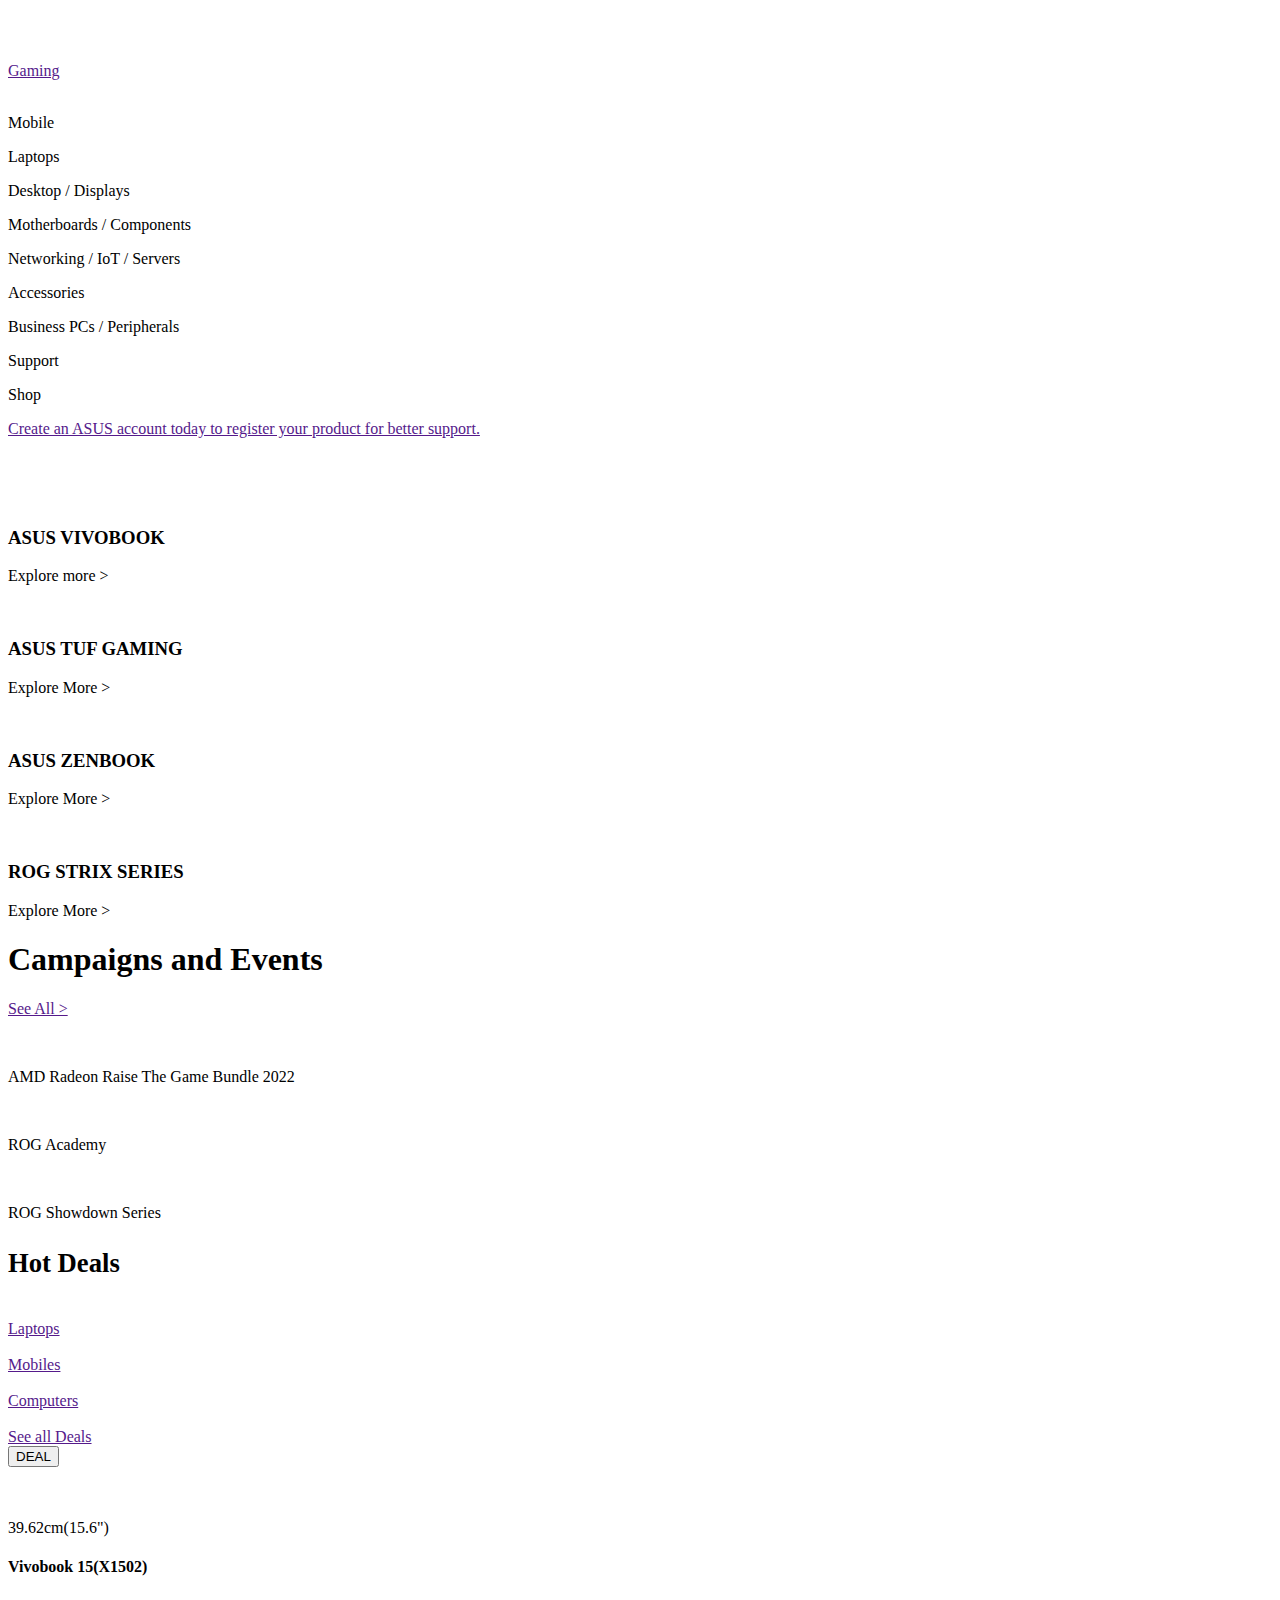
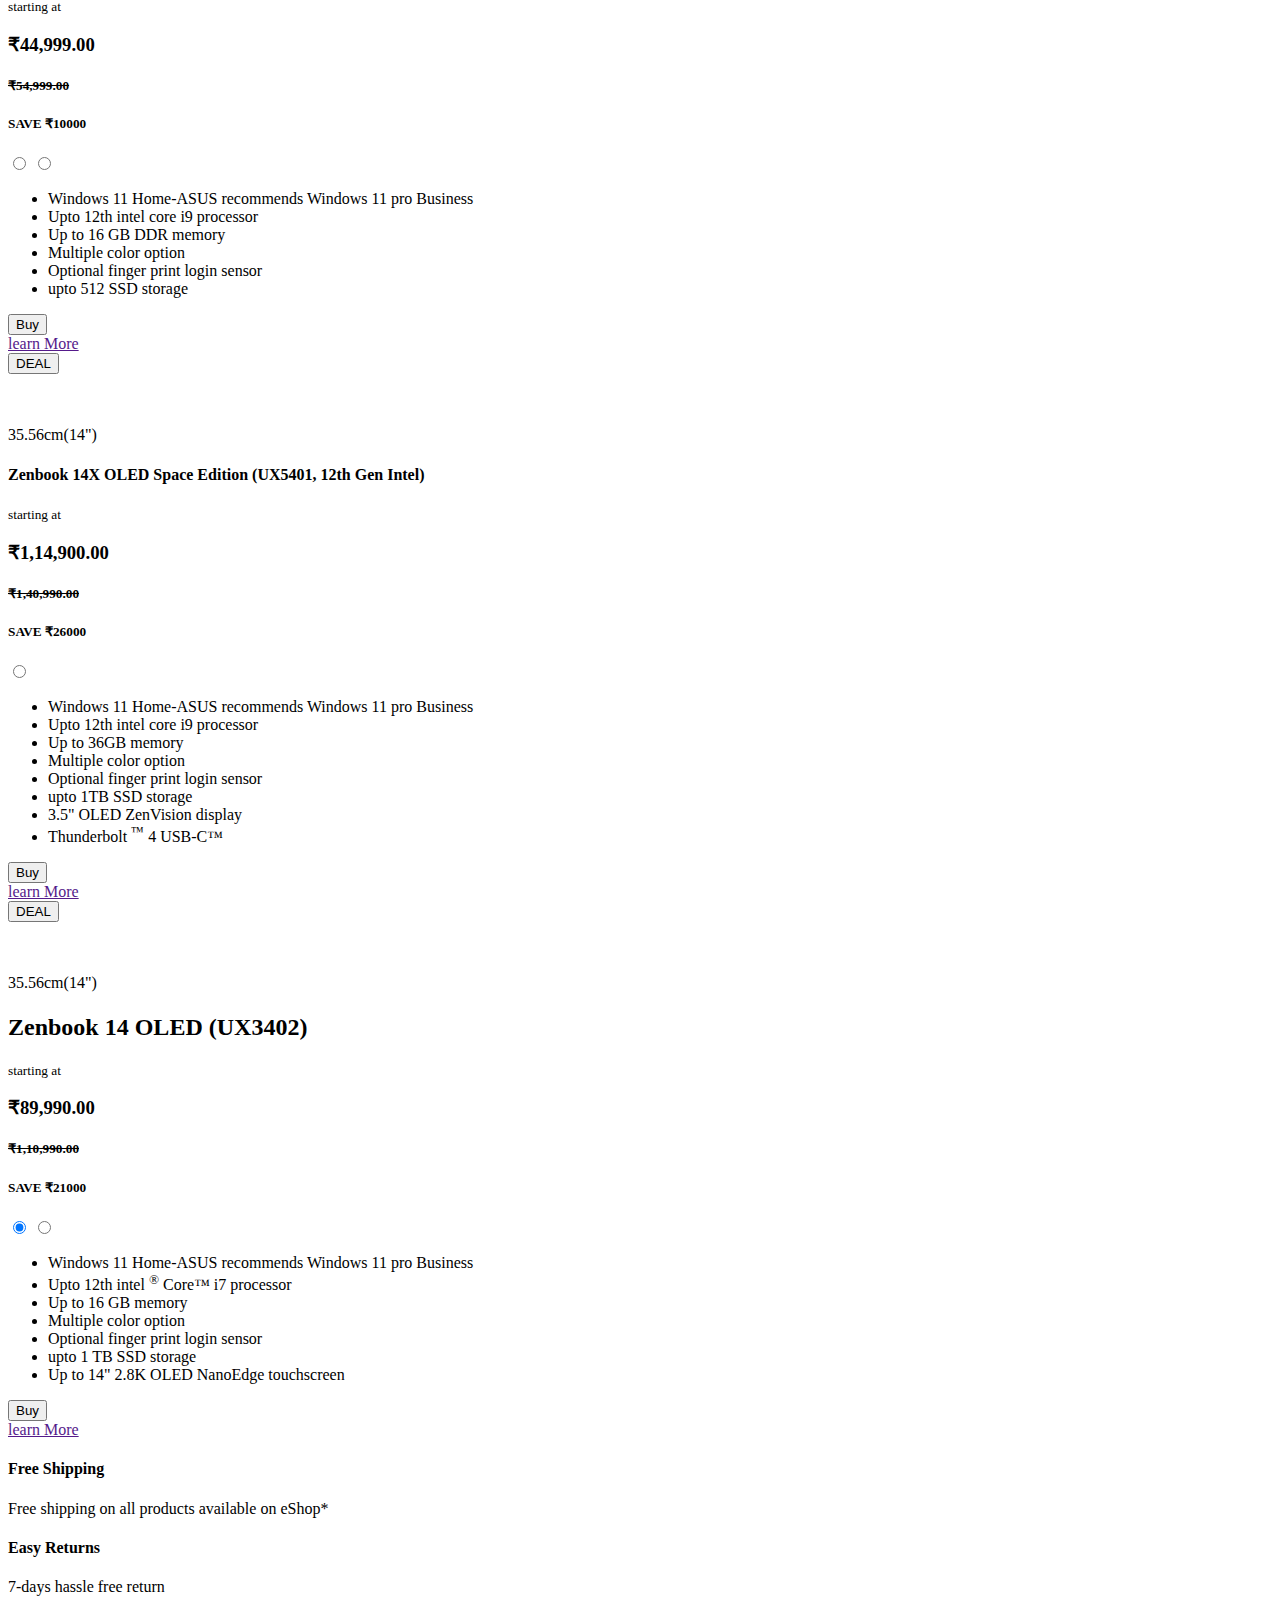
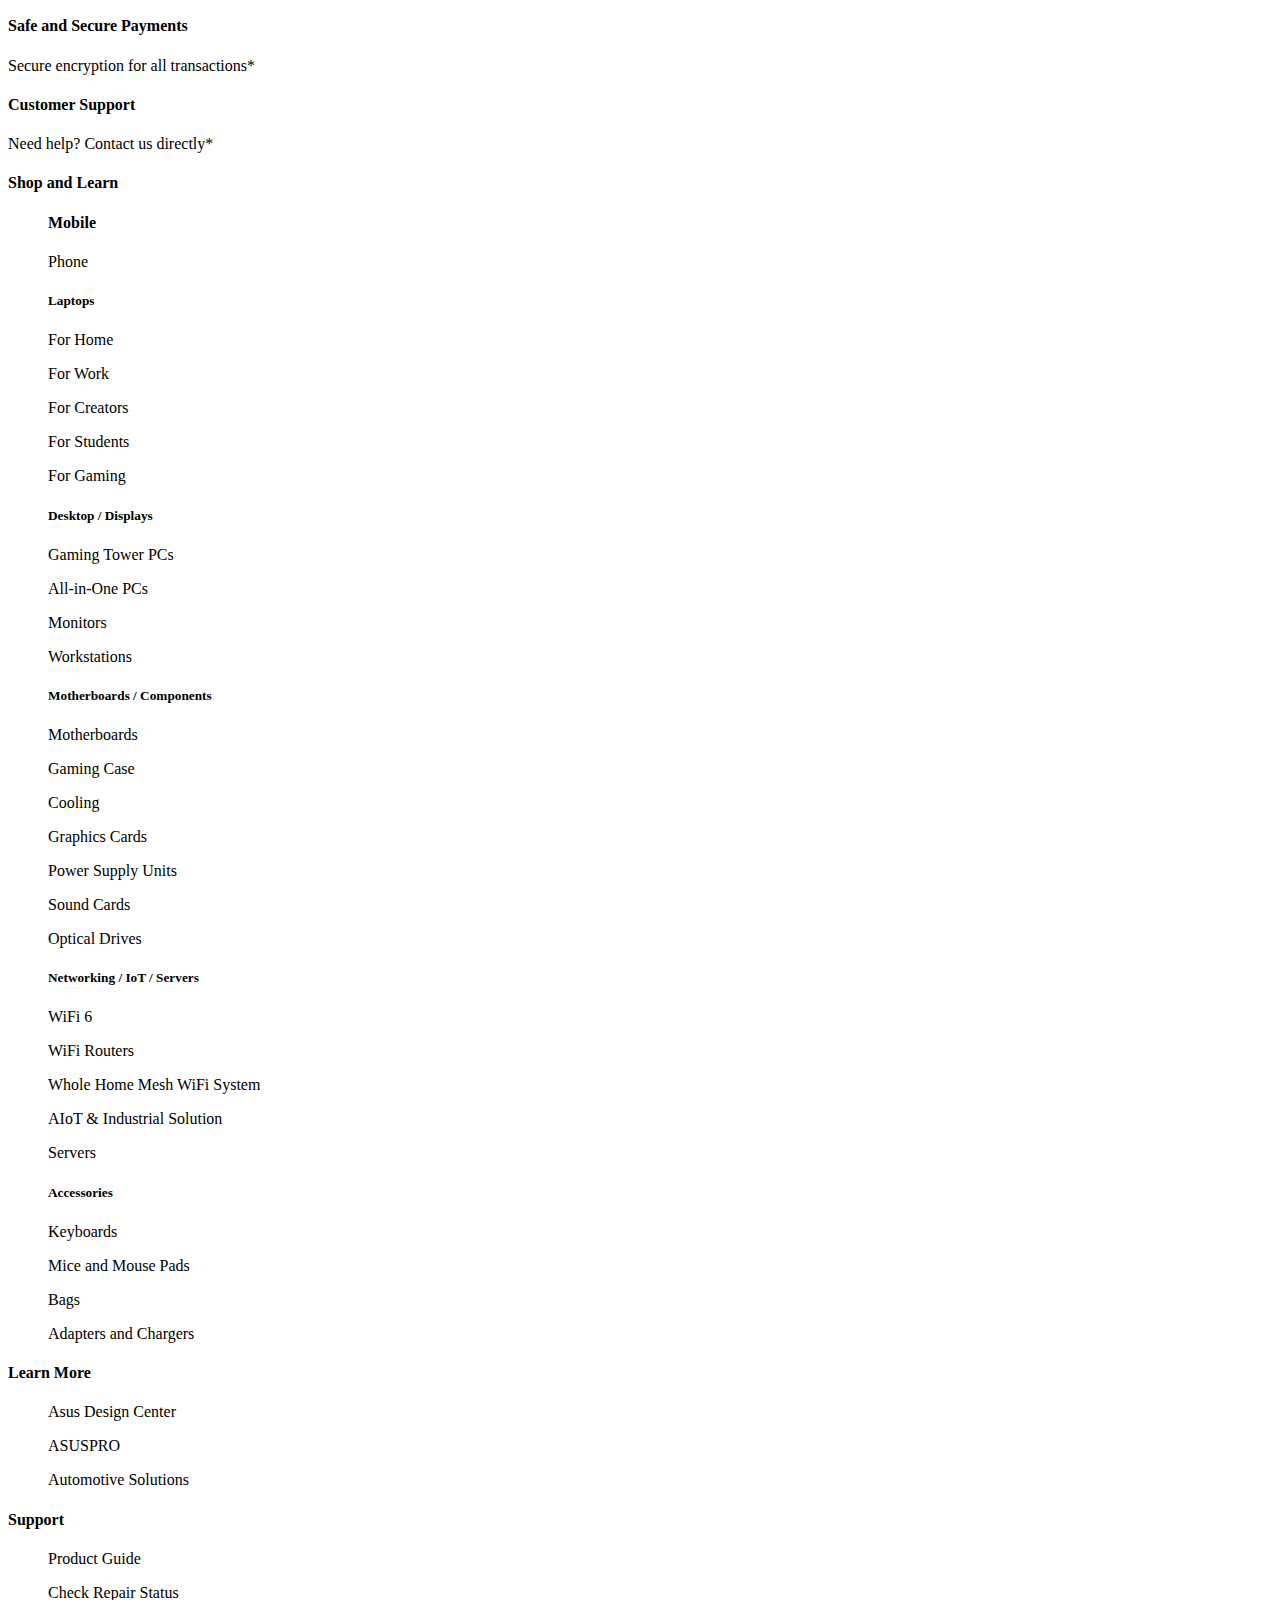
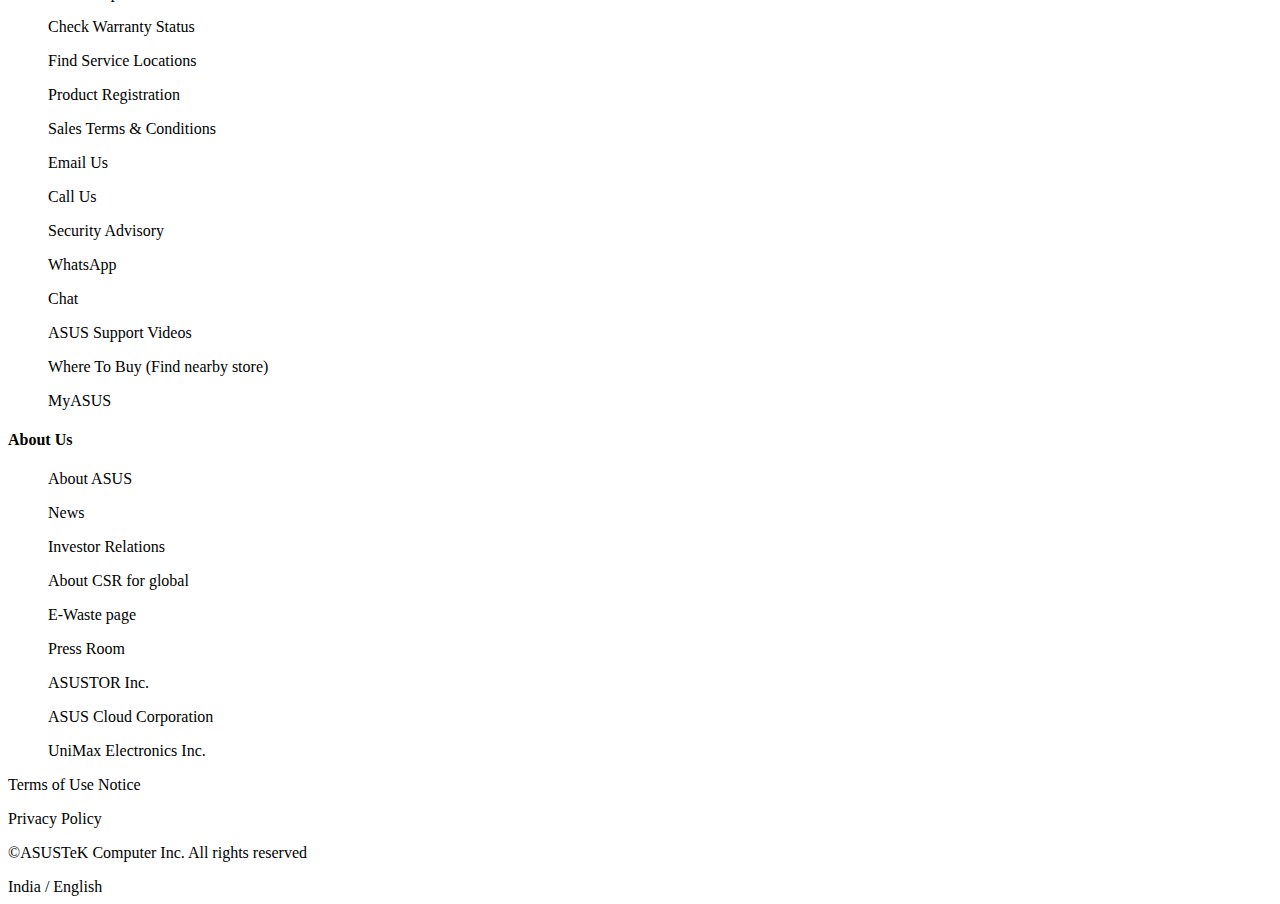
==== index.html @ 06e416dd "Rename asus.html to index.html" ====
<!DOCTYPE html>
<html lang="en">
<head>
    <meta charset="UTF-8">
    <meta http-equiv="X-UA-Compatible" content="IE=edge">
    <meta name="viewport" content="width=device-width, initial-scale=1.0">
    <link rel="stylesheet" href="css/asus.css">
    <title>ASUS India</title>
    <link rel="stylesheet" href="https://cdnjs.cloudflare.com/ajax/libs/font-awesome/6.2.1/css/all.min.css" integrity="sha512-MV7K8+y+gLIBoVD59lQIYicR65iaqukzvf/nwasF0nqhPay5w/9lJmVM2hMDcnK1OnMGCdVK+iQrJ7lzPJQd1w==" crossorigin="anonymous" referrerpolicy="no-referrer" />
</head>
<body>
    <div class="container">
      <header >      
        <div class="H-one">
          <div class="H1">
            <img src="images/ROG_hover.svg" alt="">
          </div>          
        </div>
        <div class="H-two">
          <div class="H2">
            <img src="images/ProArt_hover.svg" alt=""></div>
        </div>
        <div class="H-three">
          <div class="H3"> <img src="images/IoT_hover.svg" alt="">
         </div>
        </div >
      <div class="H-four" ><a href="" >Gaming</a></div> 
      </header>
    </div>
  <div class="Sc-header">
     <div class="Sc-Img1"><img src="images/asus.png" alt="" height="50"></div>
     <div class="s1"><p>Mobile</p></div>
     <div class="s2"><p>Laptops</p></div>
     <div class="s3"><p>Desktop / Displays</p></div>
     <div class="s4"><p>Motherboards / Components</p></div>
     <div class="s5"><p>Networking / IoT / Servers</p></div>
     <div class="s6"><p>Accessories</p></div>
     <div class="s7"><p>Business PCs / Peripherals</p></div>
     <div class="s8"><p>Support</p></div>
     <div class="s9"><p>Shop</p></div> 
     <div class="s10"><a href=""><i class="fa-solid fa-magnifying-glass"></i></a></div>
     <div class="s11"><a href=""><i class="fa-sharp fa-solid fa-cart-shopping"></i></a></div>   
     <div class="s12"><a href=""><i class="fa-regular fa-user"></i></a></div>
     </div>
     <div class="bar">
      <a href=""><small></small><p class="bar1">Create an ASUS account today to register your product for better support.</p></a>
     </div>
        <div class="banner1">
            <div ><img src="images/b1.webp" width="100%"  alt=""></div>
        </div>
        <div class="banner2">
          <div><img src="images/2ndbanner.webp" width="100%" alt=""></div>
        </div>
        <div class="banner3">
          <div class="banner3a">
            <div class="banner3a1">
              <img src="images/2nd.webp" width="100%" alt="">
            <div class="banner3a-text1">
                <h3>ASUS VIVOBOOK</h3>
              <p>Explore more ></p>
            </div>
            </div>
            <div class="banner3a2">
              <img src="images/3rd.webp" width="100%" alt="">
              <div class="banner3a-text2">
                <h3>ASUS TUF GAMING</h3> 
                <p>Explore More ></p>
            </div>
           </div>
          </div>
          <div class="banner3b">
            <div class="banner3b1">
               <img src="images/4th.webp" width="100%" alt="">
               <div class="banner3b-text1">
                <h3>ASUS ZENBOOK</h3> 
                <p>Explore More ></p>
               </div>
              </div>
            <div class="banner3b2">
              <img src="images/ba4.jpg" width="100%" alt="">
              <div class="banner3b-text2">
                <h3>ROG STRIX SERIES</h3> 
                <P>Explore More ></P>
            </div>
          </div>
          </div>
        </div>
        <div class="Fourth">
          <div class="Fourth1">
            <h1>Campaigns and Events</h1>
          </div>
          <div class="Fourth2">
            <p><a href="">See All ></a></p>
          </div>
          <div class="Fourth3">
            <div class="Fourth-3a">
              <div class="Fourth-3aimg">
                <img src="images/5.webp" width="400px" alt="">
               </div>
              <div class="Fourth-3atext">
                <p>AMD Radeon Raise The Game Bundle 2022</p>
              </div>
            </div>
            <div class="Fourth-3b">
              <div class="Fourth-3bimg">
                <img src="images/6.webp" width="400px" alt="">
              </div>
              <div class="Fourth-3btext">
                <p>ROG Academy</p>
              </div>
            </div>
            <div class="Fourth-3c">
              <div class="Fourth-3cimg"><img src="images/7.webp" width="400px" alt="">
              </div>
              <div class="Fourth-3ctext">
                <p>ROG Showdown Series</p>
              </div>
            </div>
          </div>
        </div>
        <div class="Five">
          <div class="Five-1">
            <h1><small>Hot Deals</small></h1>
          </div>
          <div class="Five-2">
            <div class="Five-2a">
            <div class="Five-2aimg">
              <img src="images/lap.svg" alt="">
            </div>
            <div class="Five-2atext">
              <a href="">Laptops</a></div>  
            </div>
            <div class="Five-2b">
              <div class="Five-2bimg">
                <img src="images/mob.svg" alt="">
              </div>
              <div class="Five-2btext">
                <a href="">Mobiles</a>
              </div>
            </div>
            <div class="Five-2c">
              <div class="Five-2cimg">
                <img src="images/desktop.svg" alt="">
              </div>
              <div class="Five-2ctext"><a href="">Computers</a></div>
            </div>
            <div class="Five-2d">
              <div class="Five-2dimg"><img src="images/all-deals (1).svg" alt=""></div>
              <div class="Five-2dtext"><a href="">See all Deals</a></div>
            </div>
          </div>
        </div>
        <div class="six">
          <div class="six-1">
            <div class="six-1a">
             <div ><button class="six-1deal">DEAL</button></div>
              <div class="six-1-1imag"><img src="images/lap1.webp" alt=""></div>
             <div class="six-1-2img"><img src="images/1monthfree.png" alt=""></div>
             <p class="six-t1">39.62cm(15.6")</p>
             <h4 class="six-t2">Vivobook 15(X1502)</h4>
             </div>
             <div class="six-1-1b">
              <div class="at1">
                <small>starting at</small>
              </div>
             <div class="at2">
               <h3 class="red">₹44,999.00</h3>
               </div>
                <div class="at3">
                  <h5><del>₹54,999.00</del></h5>
                </div>
               <div class="at4">
                <h5 class="red1">SAVE ₹10000</h5>
               </div>
               </div>
               <div class="six-1-1c">
              
                <input type="radio" name="sample" checked>
                <input type="radio" name="sample" >
                </div>
                <div>
                  <ul>
                    <li>Windows 11 Home-ASUS recommends Windows 11 pro Business</li>
                    <li>Upto 12th intel core i9 processor</li>
                    <li>Up to 16 GB DDR memory</li>
                    <li>Multiple color option</li>
                    <li>Optional  finger print login sensor</li>
                    <li>upto 512 SSD storage</li>
                    
                  </ul>
                </div>
                <div class="button6"> 
                  <div>
                    <button type="button">Buy </button>
                  </div>
                  <div class="but1"> 
                    <div class="button7"> <a href="">learn More</a></div>
                 <div class="but1-1"><i class="fa-sharp fa-solid fa-location-dot"></i></div> 
                </div>       
              </div>    
             </div>
             <div class="seven-1">
              <div class="seven-1a">
               <div ><button class="six-1deal">DEAL</button></div>
               <div class="seven-1-1imag"><img src="images/lap2.webp" alt=""></div>
               <div class="seven-1-2img"><img src="images/1monthfree.png" alt=""></div>
               <p class="seven-t1">35.56cm(14")</p>
               <h4 class="seven-t2">Zenbook 14X OLED Space Edition (UX5401, 12th Gen Intel)</h4>
               </div>
               <div class="seven-1-1b">
                <div class="at1">
                  <small>starting at</small>
                </div>
               <div class="at2">
                <h3 class="red">₹1,14,900.00</h3>
               </div>
               <div class="at3">
                <h5><del>₹1,40,990.00</del></h5>
               </div>
               <div class="at4">
                <h5 class="red1">SAVE ₹26000</h5>
               </div>
               </div>
               <div class="seven-1-1c">         
                  <input type="radio" name="sample" >
                  </div>
                  <div>
                    <ul>
                      <li>Windows 11 Home-ASUS recommends Windows 11 pro Business</li>
                      <li>Upto 12th intel core i9 processor</li>
                      <li>Up to 36GB memory</li>
                      <li>Multiple color option</li>
                      <li>Optional  finger print login sensor</li>
                      <li>upto 1TB SSD storage</li>
                      <li>3.5" OLED ZenVision display</li>
                      <li>Thunderbolt <sup>™</sup> 4 USB-C™</li>
                    </ul>
                  </div>
                  <div class="button6"> 
                    <div>
                      <button type="button">Buy </button>
                    </div>
                    <div class="but1"> 
                      <div class="button7"> <a href="">learn More</a></div>
                   <div class="but1-1"><i class="fa-sharp fa-solid fa-location-dot"></i></div> 
                  </div>       
                </div>    
             </div>
             <div class="eight-1">
              <div class="six-1a">
               <div ><button class="six-1deal">DEAL</button></div>
                <div class="six-1-1imag"><img src="images/lap3.webp" alt=""></div>
               <div class="six-1-2img"><img src="images/1monthfree.png" alt=""></div>
               <p class="six-t1">35.56cm(14")</p>
               <h4 class="six-t2"></h4><h2>Zenbook 14 OLED (UX3402)</h2>
               </div>
               <div class="six-1-1b">
                <div class="at1">
                  <small>starting at</small>
                </div>
               <div class="at2">
                 <h3 class="red">₹89,990.00</h3>
                 </div>
                  <div class="at3">
                    <h5><del>₹1,10,990.00</del></h5>
                  </div>
                 <div class="at4">
                  <h5 class="red1">SAVE ₹21000</h5>
                 </div>
                 </div>
                 <div class="six-1-1c">
                
                  <input type="radio" name="sample" checked>
                  <input type="radio" name="sample" >
                  </div>
                  <div>
                    <ul>
                      <li>Windows 11 Home-ASUS recommends Windows 11 pro Business</li>
                      <li>Upto 12th intel <sup>®</sup> Core™ i7 processor</li>
                      <li>Up to 16 GB memory</li>
                      <li>Multiple color option</li>
                      <li>Optional  finger print login sensor</li>
                      <li>upto 1 TB SSD storage</li>
                      <li>Up to 14" 2.8K OLED NanoEdge touchscreen</li>
                      
                    </ul>
                  </div>
                  <div class="button6"> 
                    <div>
                      <button type="button">Buy </button>
                    </div>
                    <div class="but1"> 
                      <div class="button7"> <a href="">learn More</a></div>
                   <div class="but1-2"><i class="fa-sharp fa-solid fa-location-dot"></i></div> 
                  </div>       
                </div>    
               </div>
            </div>
          <div class="nine">
           <div class="nine-a">
             <div><h4>Free Shipping</h></div>
             <div class="small1">Free shipping on all products available on eShop* </div>
           </div>
           <div class="nine-b">
            <div><h4>Easy Returns</h4></div>
            <div class="small1">7-days hassle free return</div>
           </div>
           <div class="nine-c">
              <div><h4>Safe and Secure Payments</h4></div>
              <div class="small1">Secure encryption for all transactions* </div>
           </div>
           <div class="nine-d">
              <div><h4>Customer Support</h4></div>
              <div class="small1">Need help? Contact us directly* </div>
           </div>
         </div>
         <div class="footerr">
           <div class="foot-1">
              <div class="foot-head1">
               <h4>Shop and Learn</h4>
              </div>
               <div class="foot-content1">
              <div class="foot-content1a">
                 <ul><h4>Mobile</h4></ul>
                 <ul>Phone</ul>
                 <ul><h5>Laptops</h5></ul>
                 <ul>For Home</ul>
                 <ul>For Work</ul>
                 <ul>For Creators</ul>
                 <ul>For Students</ul>
                 <ul>For Gaming</ul>
                 <ul><h5>Desktop / Displays</h5></ul>
                 <ul>Gaming Tower PCs</ul>
                 <ul>All-in-One PCs</ul>
                 <ul>Monitors</ul> 
              </div>
              <div class="foot-content1b">
                 <ul>Workstations</ul>
                 <ul><h5>Motherboards / Components</h5></ul>
                 <ul>Motherboards</ul>
                 <ul>Gaming Case</ul>
                 <ul>Cooling</ul>
                 <ul>Graphics Cards</ul>
                 <ul>Power Supply Units</ul>
                 <ul>Sound Cards</ul >
                 <ul>Optical Drives</ul>
                 <ul><h5>Networking / IoT / Servers</h5></ul>
                 <ul>WiFi 6</ul>
                 <ul>WiFi Routers</ul>
                 <ul>Whole Home Mesh WiFi System</ul>
              </div>
              <div class="foot-content1c">
                 <ul>AIoT & Industrial Solution</ul>
                 <ul>Servers</ul>
                 <ul><h5>Accessories</h5></ul>
                 <ul>Keyboards</ul>
                 <ul>Mice and Mouse Pads</ul>
                 <ul>Bags</ul>
                 <ul>Adapters and Chargers</ul>               
              </div>
            </div>
          </div>
          <div class="foot-2">
             <div class="foot-head2">
               <h4>Learn More</h4>
              </div>
             <div class="foot-content2">     
              <ul>Asus Design Center</ul>
              <ul>ASUSPRO</ul>
              <ul>Automotive Solutions</ul>
             </div>
          </div>
          <div class="foot-3">
            <div class="foot-head3">
              <h4>Support</h4>
            </div>
            <div class="foot-content3">
             <ul>Product Guide</ul>
             <ul>Check Repair Status</ul>
             <ul>Check Warranty Status</ul>
             <ul>Find Service Locations</ul>
             <ul>Product Registration</ul>
             <ul>Sales Terms & Conditions</ul>
             <ul>Email Us</ul>
             <ul>Call Us</ul>
             <ul>Security Advisory</ul>
             <ul>WhatsApp</ul>
             <ul>Chat</ul>
             <ul>ASUS Support Videos</ul>
             <ul>Where To Buy (Find nearby store)</ul>
             <ul>MyASUS</ul>
            </div>
          </div>
          <div class="foot4">
            <div class="foot-head4">
              <h4>About Us</h4>
            </div>
            <div class="foot-content4">
              <ul>About ASUS</ul>
              <ul>News</ul>
              <ul>Investor Relations</ul>
              <ul>About CSR for global</ul>
              <ul>E-Waste page</ul>
              <ul>Press Room</ul>
              <ul>ASUSTOR Inc.</ul>
              <ul>ASUS Cloud Corporation</ul>
              <ul>UniMax Electronics Inc.</ul>
            </div>
          </div>
        </div>
      </div>
      <div class="bottom-icon">
        <div><i class="fa-brands fa-facebook" ></i></div>
        <div><i class="fa-brands fa-twitter"></i></div>
        <div><i class="fa-brands fa-youtube"></i></div>
        <div><i class="fa-brands fa-whatsapp"></i></div>
      </div>
</body>
<footer>
<div class="footer-1">
  <div class="para-1"><p>Terms of Use Notice</p></div>
  <div class="para-2"><p>Privacy Policy</p></div>
  <div class="para-3"><p>©ASUSTeK Computer Inc. All rights reserved</p></div>
</div>
<div><i class="fa-thin fa-globe"></i></div>
<div class="para-4">
  India / English
</div>
</footer>
</html>
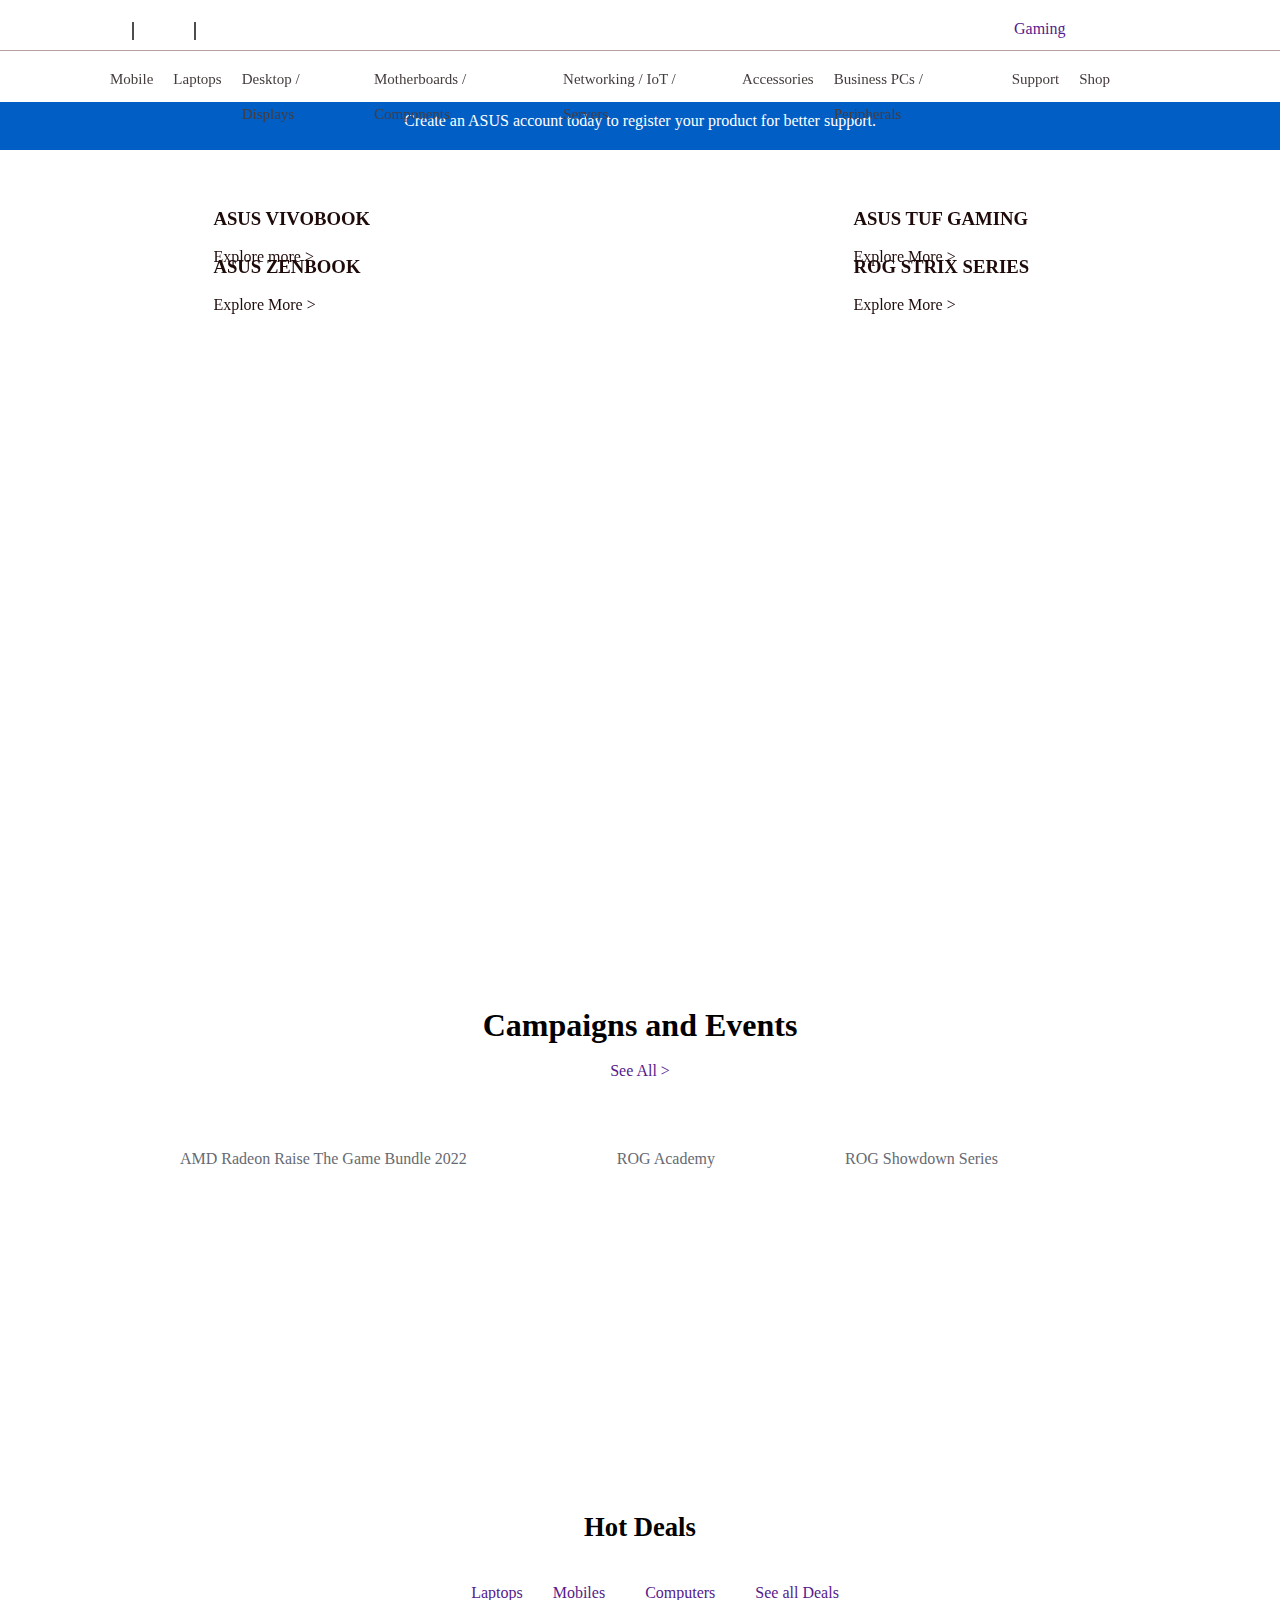
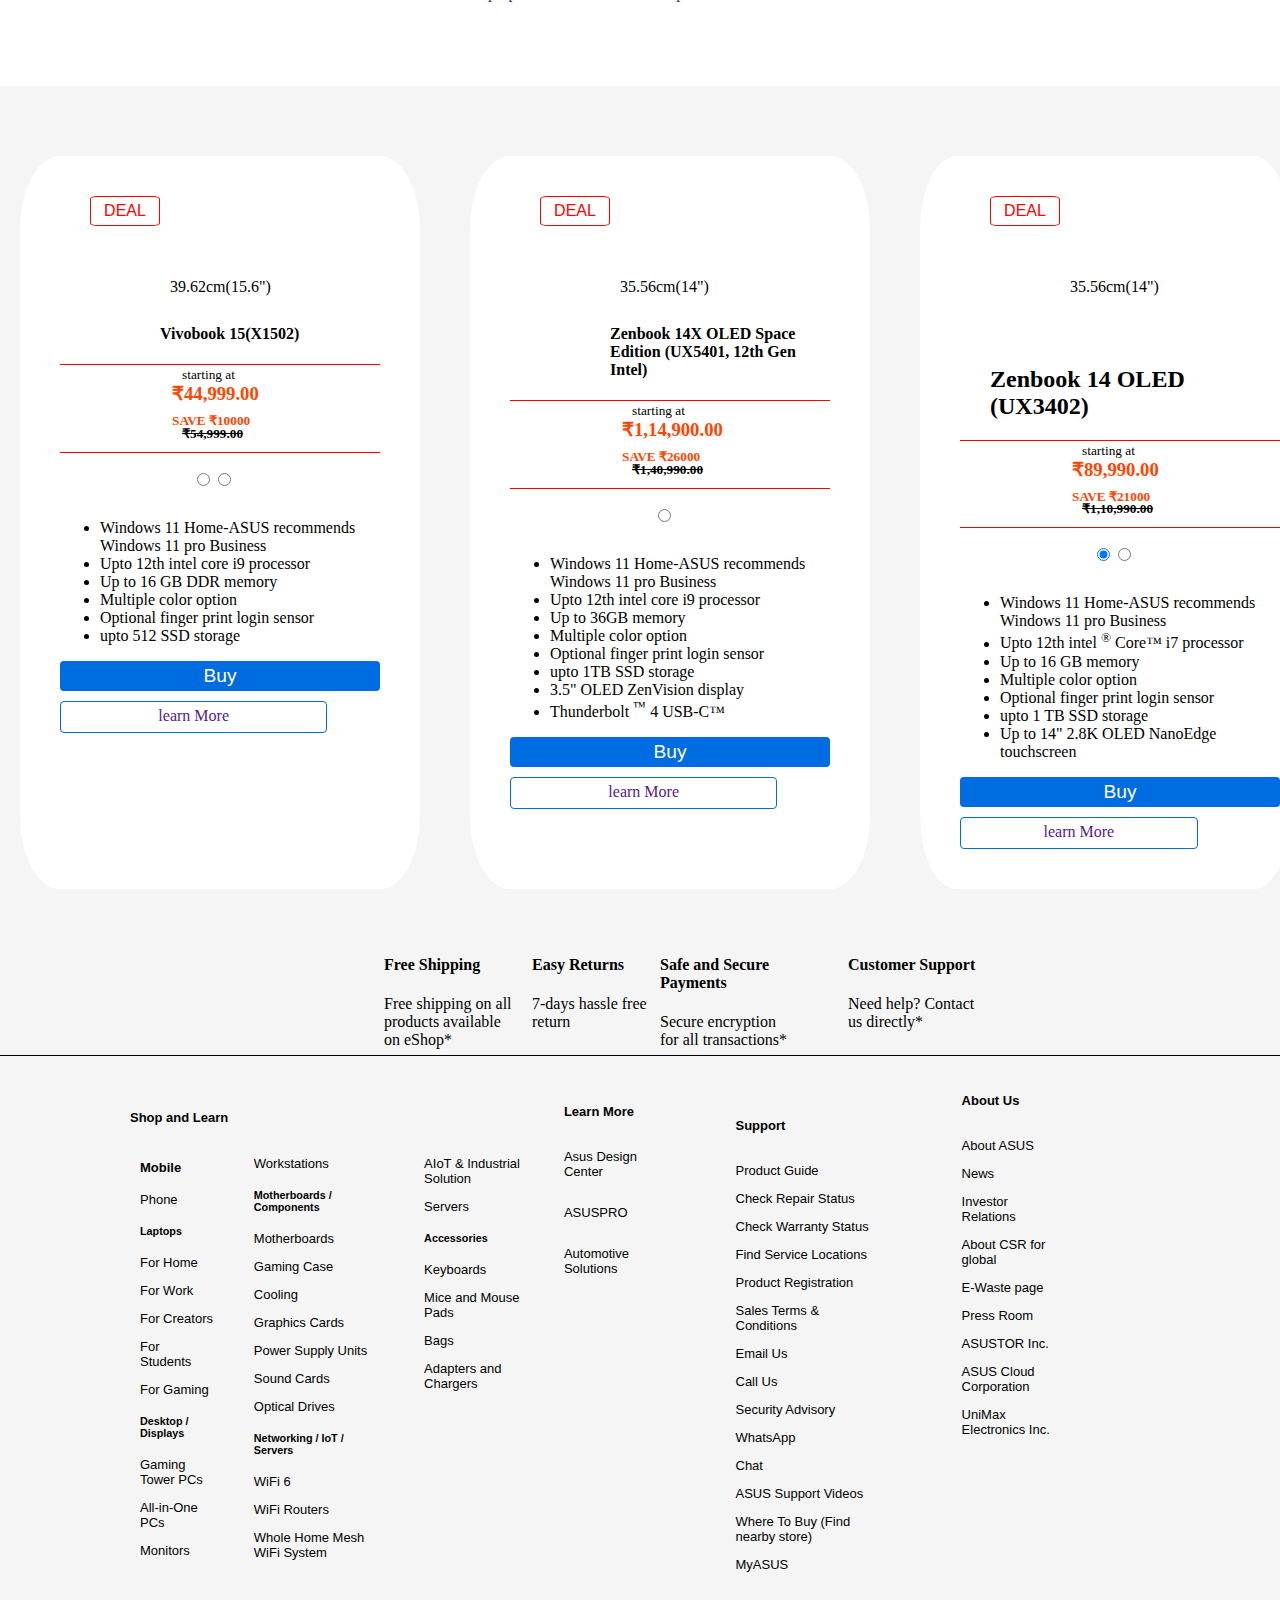
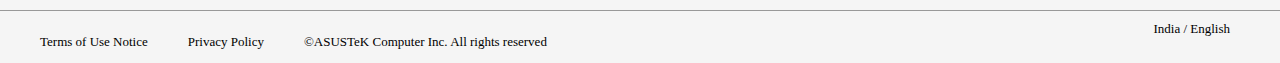
==== commit cfba5239: "completed" ====
--- a/index.html
+++ b/index.html
@@ -5,6 +5,7 @@
     <meta http-equiv="X-UA-Compatible" content="IE=edge">
     <meta name="viewport" content="width=device-width, initial-scale=1.0">
     <link rel="stylesheet" href="css/asus.css">
+    <link rel="icon" href="./images/asus bar.png">
     <title>ASUS India</title>
     <link rel="stylesheet" href="https://cdnjs.cloudflare.com/ajax/libs/font-awesome/6.2.1/css/all.min.css" integrity="sha512-MV7K8+y+gLIBoVD59lQIYicR65iaqukzvf/nwasF0nqhPay5w/9lJmVM2hMDcnK1OnMGCdVK+iQrJ7lzPJQd1w==" crossorigin="anonymous" referrerpolicy="no-referrer" />
 </head>
@@ -28,19 +29,23 @@
       </header>
     </div>
   <div class="Sc-header">
-     <div class="Sc-Img1"><img src="images/asus.png" alt="" height="50"></div>
-     <div class="s1"><p>Mobile</p></div>
-     <div class="s2"><p>Laptops</p></div>
-     <div class="s3"><p>Desktop / Displays</p></div>
-     <div class="s4"><p>Motherboards / Components</p></div>
-     <div class="s5"><p>Networking / IoT / Servers</p></div>
-     <div class="s6"><p>Accessories</p></div>
-     <div class="s7"><p>Business PCs / Peripherals</p></div>
-     <div class="s8"><p>Support</p></div>
-     <div class="s9"><p>Shop</p></div> 
-     <div class="s10"><a href=""><i class="fa-solid fa-magnifying-glass"></i></a></div>
-     <div class="s11"><a href=""><i class="fa-sharp fa-solid fa-cart-shopping"></i></a></div>   
-     <div class="s12"><a href=""><i class="fa-regular fa-user"></i></a></div>
+     <nav>      
+      <ul>
+        <li><a href="#">Mobile</a></li>
+        <li><a href="#">Laptops</a></li>
+        <li><a href="#">Desktop / Displays</a></li>
+        <li><a href="#">Motherboards / Components</a></li>
+        <li><a href="#">Networking / IoT / Servers</a></li>
+        <li><a href="#">Accessories</a></li>
+        <li><a href="#">Business PCs / Peripherals</a></li>
+        <li><a href="#">Support</a></li>
+        <li><a href="#">Shop</a></li>
+        <li><a href=""><i class="fa-solid fa-magnifying-glass"></i></a></li>
+        <li><a href=""><i class="fa-sharp fa-solid fa-cart-shopping"></i></a></li>
+        <li><a href=""><i class="fa-regular fa-user"></i></a></li>    
+      </ul>
+     </nav>
+     
      </div>
      <div class="bar">
       <a href=""><small></small><p class="bar1">Create an ASUS account today to register your product for better support.</p></a>
@@ -422,7 +427,6 @@
   <div class="para-2"><p>Privacy Policy</p></div>
   <div class="para-3"><p>©ASUSTeK Computer Inc. All rights reserved</p></div>
 </div>
-<div><i class="fa-thin fa-globe"></i></div>
 <div class="para-4">
   India / English
 </div>
--- a/css/asus.css
+++ b/css/asus.css
@@ -0,0 +1,738 @@
+body{
+    width: 100%;
+    margin: 0% ;
+}
+header{
+    width: 100%;
+    display: flex;
+    height: 36px;
+    padding: 12px;
+    text-align: center;
+   
+    color: #4d4d4d;;
+} 
+.Sc-header{
+    width: 100%;
+    height: 35px;
+    background-color: #FFFF; 
+    display: flex;
+    font-size: .9375rem;
+    position: sticky;
+    top: 0px;
+}
+nav{
+    width: 100%;
+    height: 35px;
+    background-color: #FFFF; 
+    border-top: 1px solid rgba(255,255, 255,.2);
+    border-bottom: 1px solid rgba(255, 255,255,.2);
+   padding-top: 10px;
+}
+nav ul{
+    display: flex;
+    margin: 0;
+    padding: 0 100px;
+    float: right;
+}
+nav ul li{
+    list-style: none;
+}
+nav ul li a{
+    display: block;
+    padding: 0 10px;
+    color:#453c3c;;
+    text-decoration: none;
+    text-transform: capitalize;
+    line-height: 35px;
+}
+.container{
+    border-bottom: 1px solid #b89f9f;
+    width: 100%;
+    margin: 0%;
+    height: 50px;
+} 
+.H-one{
+   padding-left: 100px;
+   border-right: #181818; 
+   padding-top: 10px;
+
+}
+.H1{
+    padding-right: 20px;
+}
+.H-two{
+    padding-top: 10px;
+    padding-right: 10px;
+}
+.H2{
+    border-left: 2px solid;
+    padding-left: 20px;
+}
+.H-three{
+    padding-left: 30px;
+    padding-top: 10px;
+    padding-right: 10px;
+   
+}
+.H3{
+    border-left: 2px solid;
+    padding-left: 20px; 
+    padding-right: 20px;
+}
+.H-four{
+    padding-left: 60%;
+    padding-top: 8px;
+    display: flex;
+    color: #181818;
+    text-decoration: none;
+}
+a{
+    text-decoration: none;
+}
+.bar{
+width: 100%;
+height: 48px;
+color: #FFFF;
+margin: 0;
+background-color: #015ec5;
+}
+.bar1{
+    color: #FFFF;
+    text-align: center;
+    padding: 10px;
+}
+.banner1{
+    width: 100%;
+}
+.banner2{
+    width: 100%
+}
+.banner3{
+width: 100%;
+height: 800px;
+
+}
+.banner3a{
+    width: 100%;
+    display: flex;
+    margin: 0;
+}
+.banner3a1{
+    width: 100%;
+    height: auto;
+    padding: 15px;
+    position: relative;
+}
+.banner3a2{
+    width: 100%;
+    height: auto;
+    padding: 15px;
+    position: relative;
+}
+.banner3b{
+    width: 100%;
+    margin: 0;   
+    display: flex;
+    
+}
+.banner3b1{
+   width: 100%;
+   height: auto;
+   padding: 15px;
+   position: relative;
+}
+.banner3b2
+{
+  width: 100%;
+  height: auto;
+  padding :15px;
+  position: relative;
+}
+.banner3a-text1{
+    position: absolute;
+    top: 6%;
+    padding-left: 31%;
+    color: rgb(31, 10, 10);
+    justify-content: center;
+}
+.banner3a-text2{
+    position: absolute;
+    top: 6%;
+    padding-left: 31%;
+    color: rgb(31, 10, 10);
+    justify-content: center;
+    
+}
+.banner3b-text1{
+    position: absolute;
+    top: 6%;
+    padding-left: 31%;
+    color: rgb(31, 10, 10);
+    justify-content: center;
+}
+.banner3b-text2{
+    position: absolute;
+    top: 6%;
+    padding-left: 31%;
+    color: rgb(31, 10, 10);
+    justify-content: center;
+}
+.Fourth{
+width: 100%;
+height: 500px;
+}
+.Fourth1{
+width: 100%;
+height: 60px;
+display: flex;
+justify-content: center;
+}
+.Fourth2{
+width: 100%;
+height :50px;
+display: flex;
+color: #015ec5;
+justify-content: center;
+}
+.Fourth3{
+width: 100%;
+height: 500px;
+
+display: flex;
+}
+.Fourth3a{
+    height: 66px;
+    width: 300px;
+    color: #666a73;
+    display: flex;
+    flex-direction: column;
+}
+.Fourth-3aimg{
+padding-left: 150px ;
+padding-top: 20px;
+}
+.Fourth-3atext{
+padding-left: 180px;
+box-sizing: border-box;
+background-origin: padding-box;
+color:#666a73;
+}
+.Fourth3b{
+    height: 66px;
+    width: 300px;
+    color: #666a73;
+    display: flex;
+    flex-direction: column;
+}
+.Fourth-3bimg{
+    padding-left: 10px ;
+    padding-top: 20px;
+}
+.Fourth-3btext{
+    padding-left: 150px;
+    box-sizing: border-box;
+    background-origin: padding-box;
+    color:#666a73;
+}
+.Fourth3c{
+    height: 66px;
+    width: 300px;
+    color: #666a73;
+    display: flex;
+    flex-direction: column;
+    
+}
+.Fourth-3cimg{
+    padding-left: 10px ;
+    padding-top: 20px;
+    
+}
+.Fourth-3ctext{
+    padding-left: 130px;
+    box-sizing: border-box;
+    background-origin: padding-box;
+    color:#666a73;
+    height: 50px;    
+    width: 100%;     
+} 
+.Five{
+width: 100%;
+height: auto;
+}
+.Five-1{
+    display: flex;
+    justify-content: center;
+}
+.Five-2{
+width: 100%;
+height: 120px;
+display: flex;
+justify-content: center;
+
+}
+.Five-2a{
+display: flex;
+flex-direction: column;
+}
+.Five-2aimg{
+padding-left: 25px;
+}
+.Five-2atext{
+    padding-left: 30px;
+}
+.Five-2b
+{
+    display: flex;
+    flex-direction: column;
+    margin-left: 20px;
+}
+    .Five-2bimg
+    {
+    padding:left 30px;
+    }
+    .Five-2btext
+    {
+        padding-left: 10px;
+    }
+    .Five-2c
+{
+    display: flex;
+    flex-direction: column;
+margin-left: 10px;
+}
+    .Five-2cimg
+    {
+    padding-left: 30px;
+    }
+    .Five-2ctext
+    {
+        padding-left: 30px;
+    }
+    .Five-2d
+{
+    display: flex;
+    flex-direction: column;
+    margin-left: 10px;
+}
+    .Five-2dimg
+    {
+    padding-left: 30px;
+    }
+    .Five-2dtext
+    {
+        padding: left 30px; ;
+    padding-left: 30px;
+    }
+.six{
+    width: 100%;
+    height: auto;  
+    padding-top: 70px;
+    background-color: #f5f5f5; 
+    padding-top: 50px;
+    padding-bottom: 16px;
+    display: flex;
+    flex-direction: row;
+    justify-content: center;
+
+    justify-content: space-evenly;
+
+}
+.six-1{
+    width: 25%;
+    padding: 40px;
+    margin-left: 20px;
+    margin-top: 20px;
+    padding-top: 40px;
+    background-color: #fff;
+    border: 2px #fff;
+    border-radius: 10%;
+}
+.six-1a{
+    display: flex;
+    flex-direction: column;
+    justify-content: center;
+    padding-left: 30px;
+    background-color: #fff;
+   
+}
+.six-1deal{
+    color: red;
+    background-color:#fff;
+    width: 70px;
+    height: 30px;
+    font-size: medium;
+    border: 1px solid;
+    border-radius: 10%;
+}
+.six-1-1b{
+margin-top: 0%;
+height: auto;
+display: flex;
+flex-direction: column;
+justify-content: center;
+border-top: 1px solid red;
+border-bottom: 1px solid red;
+padding-left: 35%;
+}
+.six-1-1b1{
+    display: flex;
+    justify-content: center;
+}
+.red{
+    color: orangered;
+    padding-left: 0%;
+    margin-top: 0%;
+}
+.red1{
+    color: orangered;
+    padding-left: 0%;
+    margin-top: 0%;
+}
+.six-1-1imag{
+    padding-left: 40px;
+}
+.six-1-2img{
+    padding-left: 80px;
+}
+.six-t1{
+    height: 10px;
+    padding-left: 80px
+}
+.six-t2{
+    padding-left: 70px;
+}
+.six-1-1c{
+    width: 50px;
+    height: 50px;
+    display: flex;
+justify-content: center;
+padding-left: 40%;
+}
+button{
+    background-color:#006ce1;
+    width: 100%;
+    height: 30px;
+    color: #fff;
+    font-size: 1.2em;
+    border-radius: 4px;
+    border: #006ce1;
+    cursor: pointer;
+}
+.button7{
+    background-color: #fff;  
+    margin-top: 10px;
+    width: 500px;
+    margin-right: 50px;
+    height: 25px;
+    padding-top: 0px;
+    border: 1px solid #006ce1 ;
+    border-radius: 4px;
+    display: flex;
+    justify-content: center;
+    color: #006ce1;
+    padding-top: 5px;
+
+}
+.at1{
+    width: 100%;
+    padding-left: 10px;
+
+}
+.at2{
+    height: 20px;
+}
+.at3{
+    height: 10px;
+    padding-left: 10px;
+}
+.at4{
+    padding-left: 0px;
+}
+.but1{
+display: flex;
+flex-direction: row;
+}
+.but1-1{
+ width: 5px;
+    padding-top: 20px;
+
+}
+.seven{
+    width: 100%;
+    height: auto;
+    
+    padding-top: 70px;
+    background-color: #b9bcc4;
+}
+.seven-1{
+    width: 25%;
+    padding: 40px;
+    margin-left: 50px;
+    margin-top: 20px;
+    padding-top: 40px;
+    background-color: #fff;
+    border: 2px #fff;
+    border-radius: 10%;
+
+}
+.seven-1a{
+    display: flex;
+    flex-direction: column;
+    justify-content: center;
+    padding-left: 30px;
+    background-color: #fff;
+   
+}
+.seven-1deal{
+    color: red;
+    background-color:#fff;
+    width: 70px;
+    height: 30px;
+    font-size: medium;
+    border: 1px solid;
+    border-radius: 10%;
+}
+.seven-1-1b{
+margin-top: 0%;
+height: auto;
+display: flex;
+flex-direction: column;
+justify-content: center;
+border-top: 1px solid red;
+border-bottom: 1px solid red;
+padding-left: 35%;
+}
+.seven-1-1b1{
+     display: flex;
+    justify-content: center;
+}
+.red{
+    color: orangered;
+    padding-left: 0%;
+    margin-top: 0%;
+}
+.red1{
+    color: orangered;
+    padding-left: 0%;
+    margin-top: 0%;
+}
+.seven-1-1imag{
+    padding-left: 40px;
+}
+.seven-1-2img{
+    padding-left: 80px;
+}
+.seven-t1{
+    height: 10px;
+    padding-left: 80px
+}
+.seven-t2{
+    padding-left: 70px;
+}
+.seven-1-1c{
+    width: 50px;
+    height: 50px;
+    display: flex;
+justify-content: center;
+padding-left: 40%;
+}
+button{
+    background-color:#006ce1;
+    width: 100%;
+    height: 30px;
+    color: #fff;
+    font-size: 1.2em;
+    border-radius: 4px;
+    border: #006ce1;
+    cursor: pointer;
+}
+.button7{
+    background-color: #fff;  
+    margin-top: 10px;
+    width: 500px;
+    margin-right: 50px;
+    height: 25px;
+    padding-top: 0px;
+    border: 1px solid #006ce1 ;
+    border-radius: 4px;
+    display: flex;
+    justify-content: center;
+    color: #006ce1;
+    padding-top: 5px;
+
+}
+.at1{
+    width: 100%;
+    padding-left: 10px;
+
+}
+.at2{
+    height: 20px;
+}
+.at3{
+    height: 10px;
+    padding-left: 10px;
+}
+.at4{
+    padding-left: 0px;
+}
+.but1{
+display: flex;
+flex-direction: row;
+}
+.but1-1{
+ width: 5px;
+ padding-top: 20px;
+}
+.eight-1{
+    width: 25%;
+    padding: 40px;
+    margin-left: 50px;
+    margin-top: 20px;
+    padding-top: 40px;
+    padding-right: 10px;
+    background-color: #fff;
+    border: 2px #fff;
+    border-radius: 10%; 
+}
+.but1-2{
+    width: 5px;
+    padding-top: 20px;
+    padding-right: 30px;  
+}
+.nine{
+    width:100%;
+    height:auto;
+    border-bottom: 1px solid;
+    display: flex;
+    background-color: #f5f5f5;
+    
+}
+.nine-a{
+    width: 10%;
+    height: 60px;
+display: flex;
+flex-direction: column;
+padding-left: 30% ;
+padding-top: 30px;
+padding-bottom: 60px;
+}
+.small1{
+    padding-bottom: 20px;
+    
+}
+.nine-b{
+    width: 10%;
+    height: 20px;
+display: flex;
+flex-direction: column;
+padding-left: 20px;
+padding-top: 30px;
+padding-bottom: 60px;
+}
+
+.nine-c{
+width: 10%;
+height: 20px;
+display: flex;
+flex-direction: column;
+padding-top: 30px;
+padding-bottom: 60px;
+}
+.nine-d{
+    width: 10%;
+    height: 20px;
+    display: flex;
+    flex-direction: column;
+    padding-left: 60px;
+    padding-top: 30px;
+    padding-bottom: 60px;
+    }
+.footerr{
+    display: flex;
+    justify-content: space-evenly;
+    background-color: #f5f5f5;
+    font-family: TT Norms W05 Normal,Segoe UI,Arial,PingFang TC,Microsoft JhengHei,sans-serif;
+}
+.foot-1{
+  display: flex;  
+  flex-direction: column;
+  justify-content: center;
+  font-size: .8125rem;
+  padding-left: 100px;
+}
+.foot-head1{
+    padding-left: 30px;
+}
+.foot-content1{
+    display: flex;
+}
+.foot-content2{
+    display: flex;
+    flex-direction: column;
+}
+.foot-2{
+    display: flex;
+    flex-direction: column;
+    justify-content: center;
+    padding-bottom: 290px;
+    font-size: .8125rem;
+}
+.foot-head2{
+    padding-left: 40px;
+}
+.foot-3{
+    display: flex;
+    flex-direction: column;
+    justify-content: center;
+    padding-left: 50px;
+    font-size: .8125rem;
+}
+.foot-head3{
+    padding-left: 40px;
+    padding-top: 20px;
+}
+.foot4{
+    margin-left: 50px;
+    display: flex;
+    flex-direction: column;
+    justify-content: center;
+    padding-bottom: 160px;
+    padding-right: 220px;
+    font-size: .8125rem;
+}
+.foot-head4{
+    margin: 0%;
+    padding-left: 40px;
+    padding-top: 20px;
+}
+.bottom-icon{
+    display: flex;
+    justify-content: center;
+    background-color: #f5f5f5;   
+    
+}
+footer{
+    padding-top: 10px;
+    display: flex;
+    border-top: 1px solid #999;;
+    justify-content: space-between;
+    font-size: .8125rem;
+    background-color: #f5f5f5;  
+      
+}
+.footer-1{
+    display: flex;
+}
+.para-1{
+    padding-left: 40px;
+      }
+.para-2{
+    padding-left: 40px;
+    }
+.para-3{
+    padding-left: 40px;
+        }
+.para-4{
+    padding-right: 50px;
+}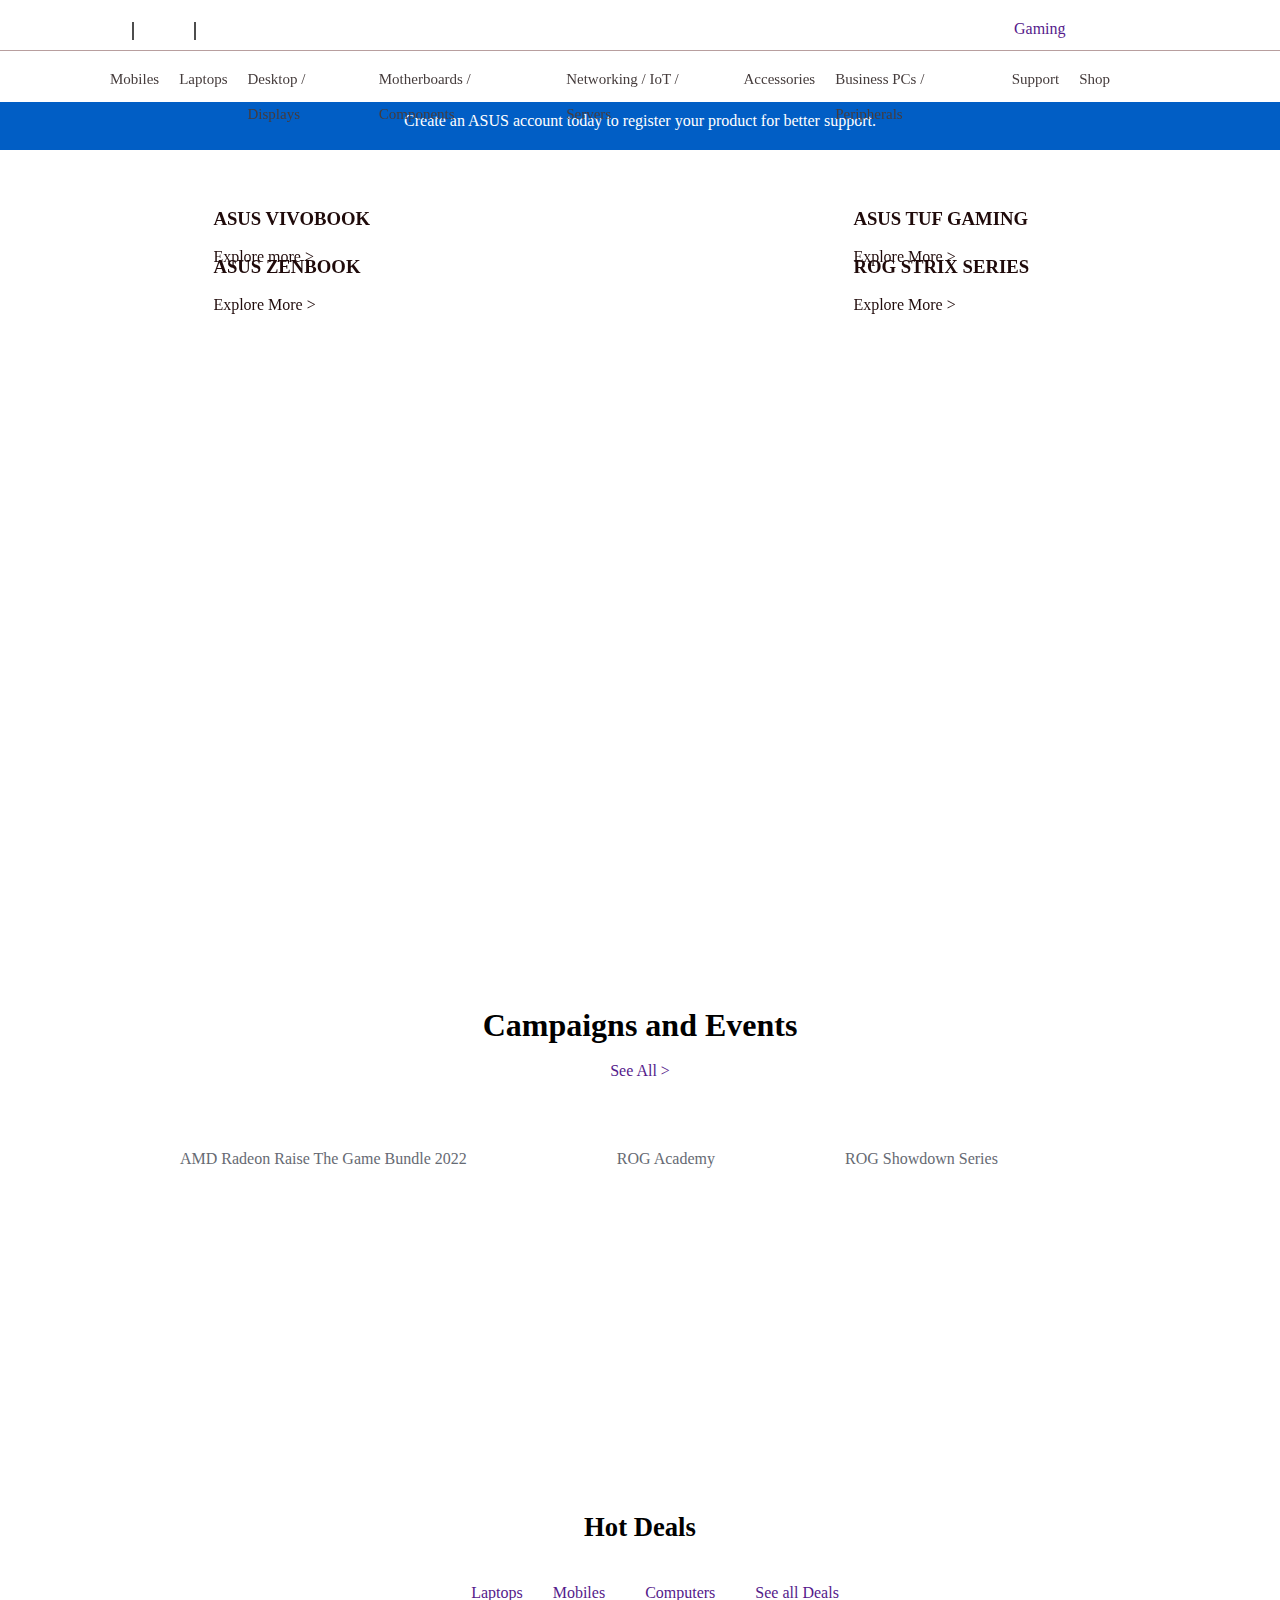
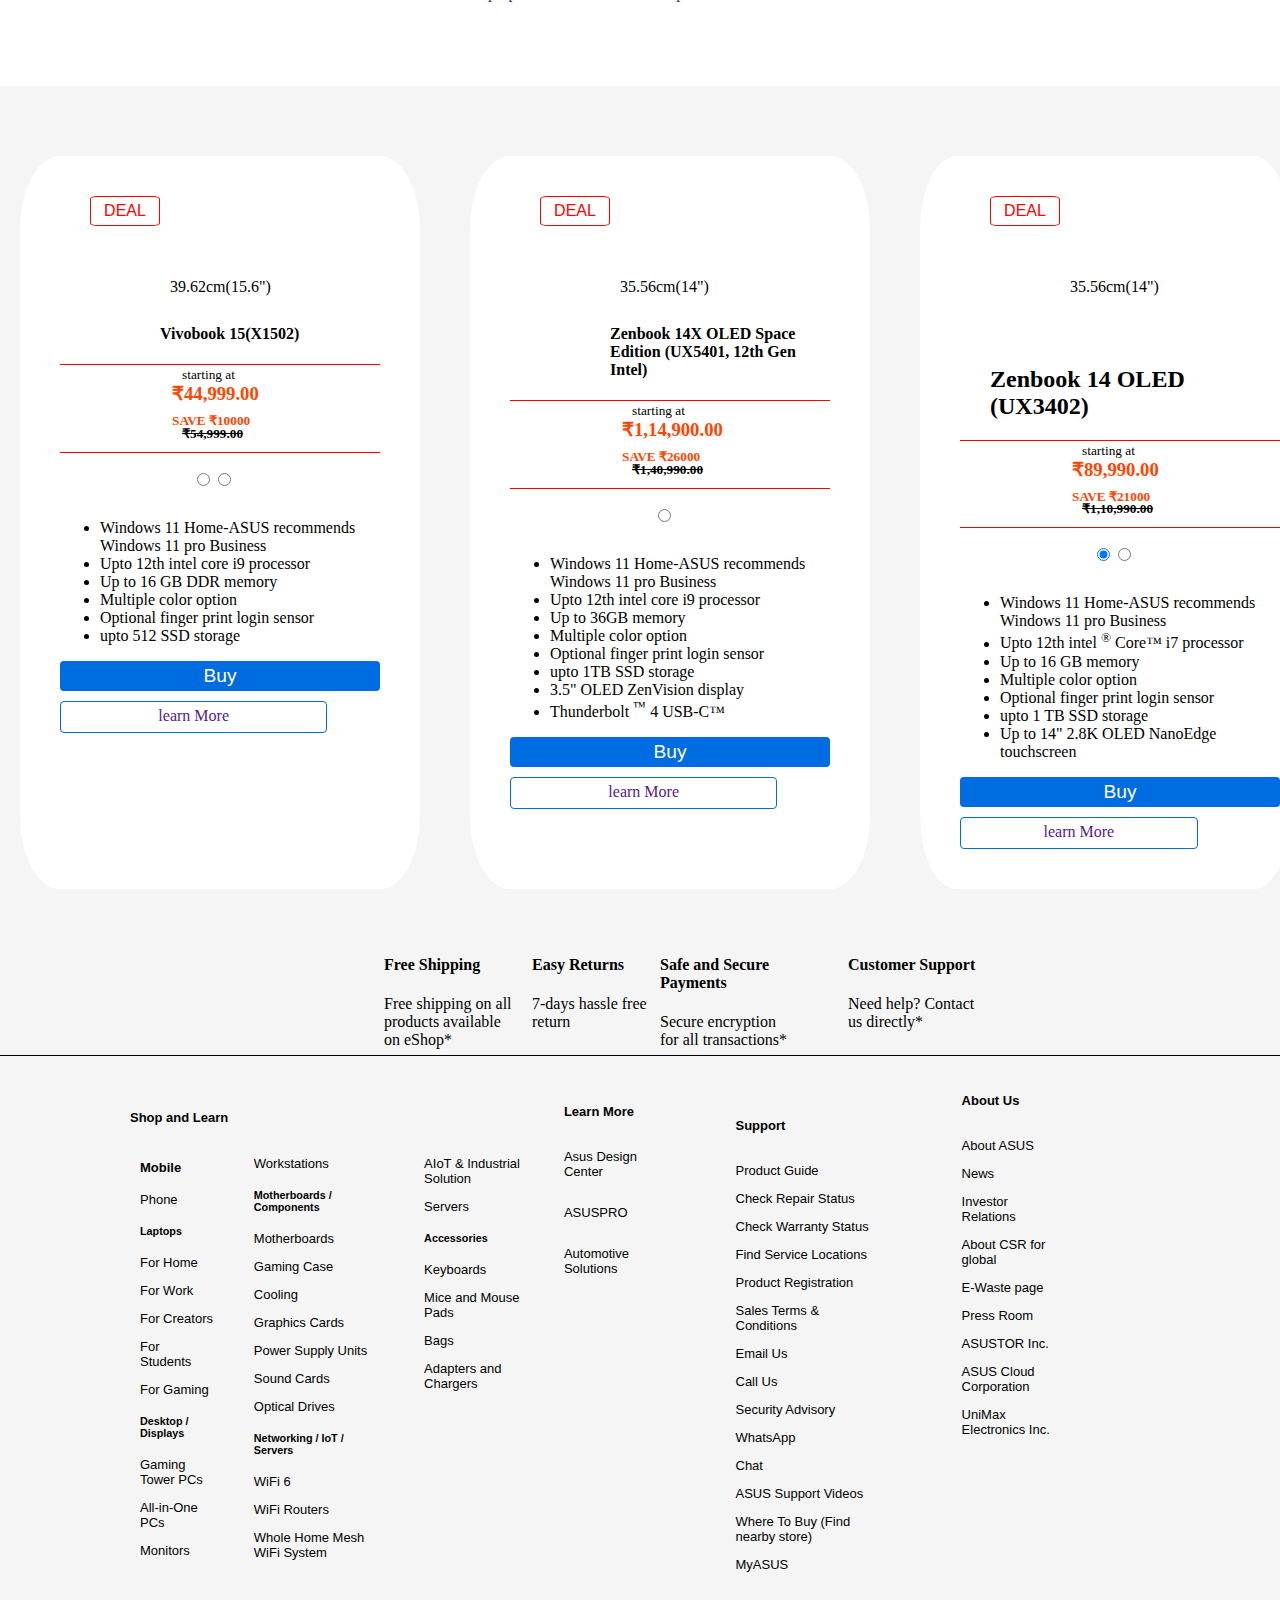
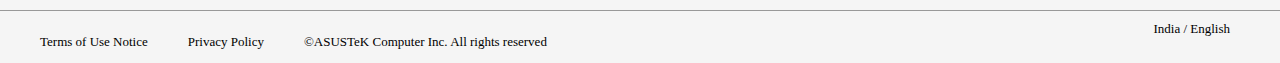
==== commit 0994fcef: "Update index.html" ====
--- a/index.html
+++ b/index.html
@@ -6,7 +6,7 @@
     <meta name="viewport" content="width=device-width, initial-scale=1.0">
     <link rel="stylesheet" href="css/asus.css">
     <link rel="icon" href="./images/asus bar.png">
-    <title>ASUS India</title>
+    <title>ASUS-India</title>
     <link rel="stylesheet" href="https://cdnjs.cloudflare.com/ajax/libs/font-awesome/6.2.1/css/all.min.css" integrity="sha512-MV7K8+y+gLIBoVD59lQIYicR65iaqukzvf/nwasF0nqhPay5w/9lJmVM2hMDcnK1OnMGCdVK+iQrJ7lzPJQd1w==" crossorigin="anonymous" referrerpolicy="no-referrer" />
 </head>
 <body>
@@ -31,7 +31,7 @@
   <div class="Sc-header">
      <nav>      
       <ul>
-        <li><a href="#">Mobile</a></li>
+        <li><a href="#">Mobiles</a></li>
         <li><a href="#">Laptops</a></li>
         <li><a href="#">Desktop / Displays</a></li>
         <li><a href="#">Motherboards / Components</a></li>
